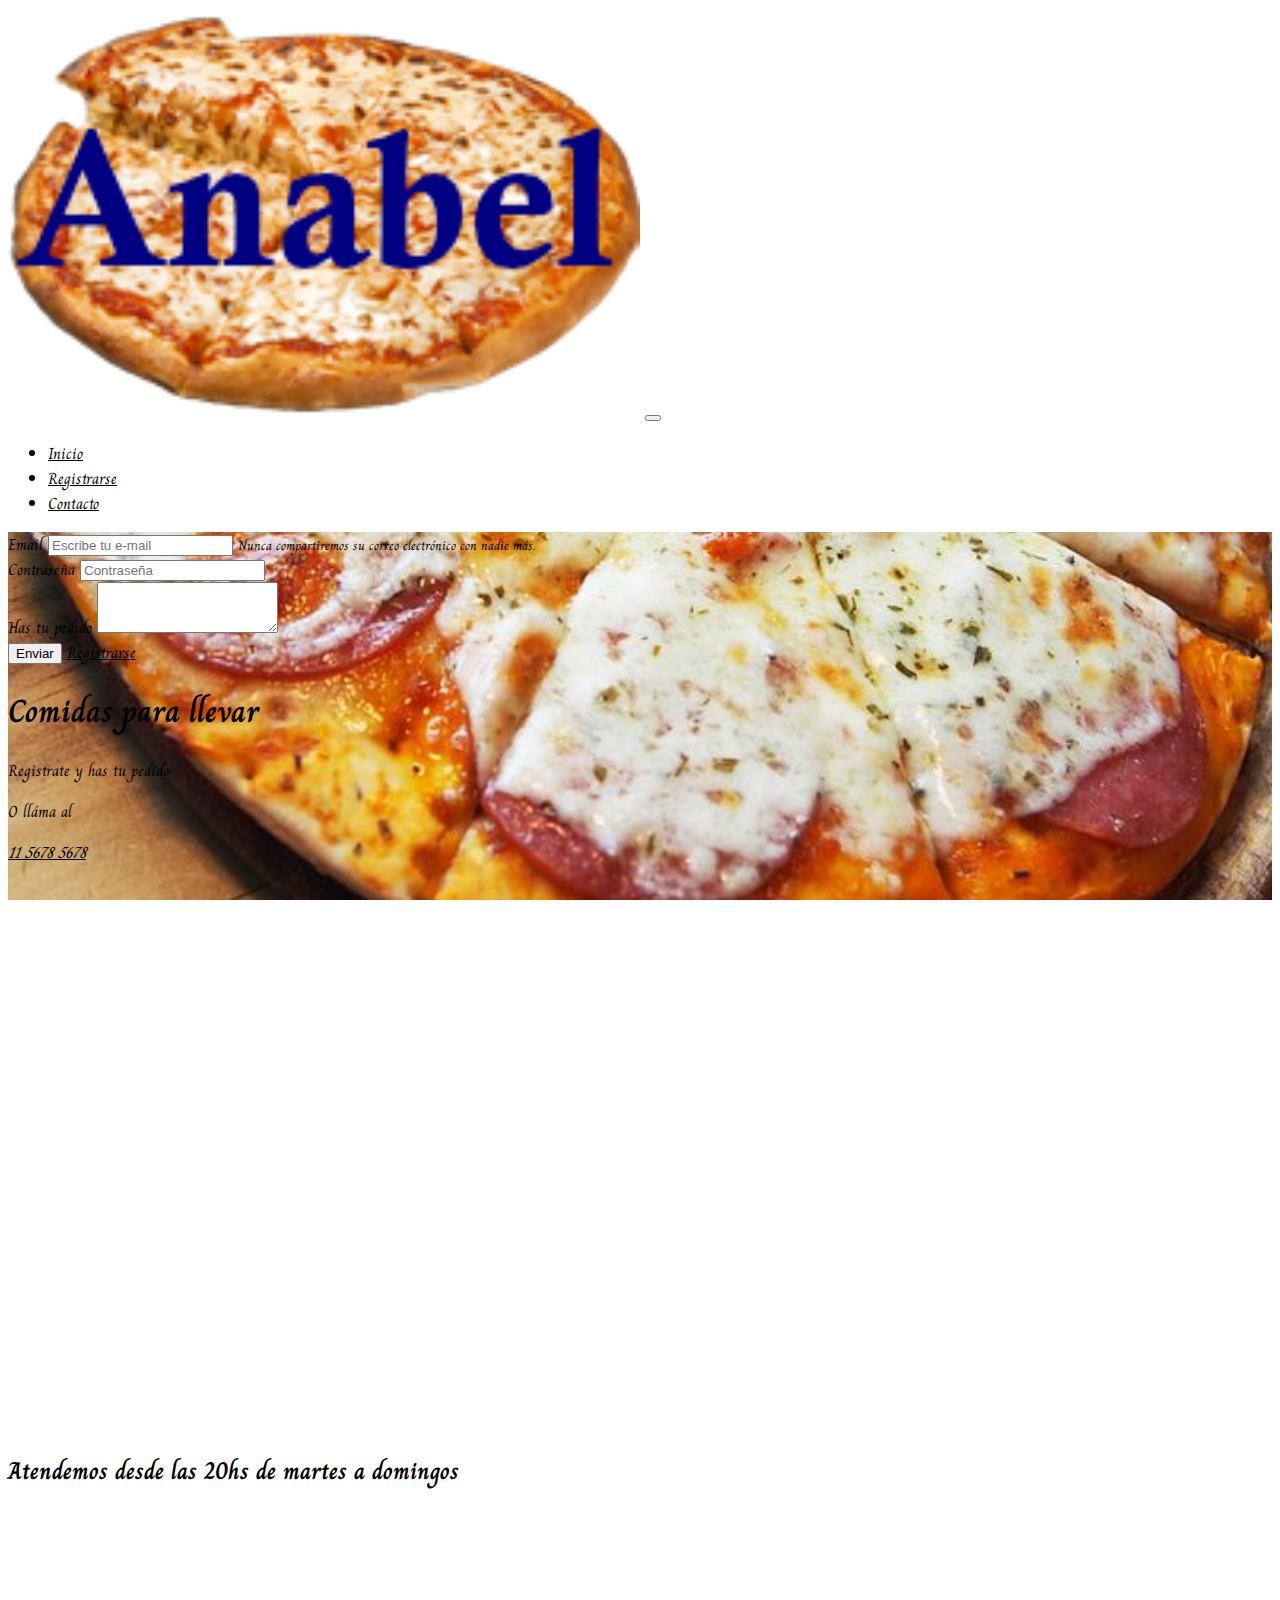
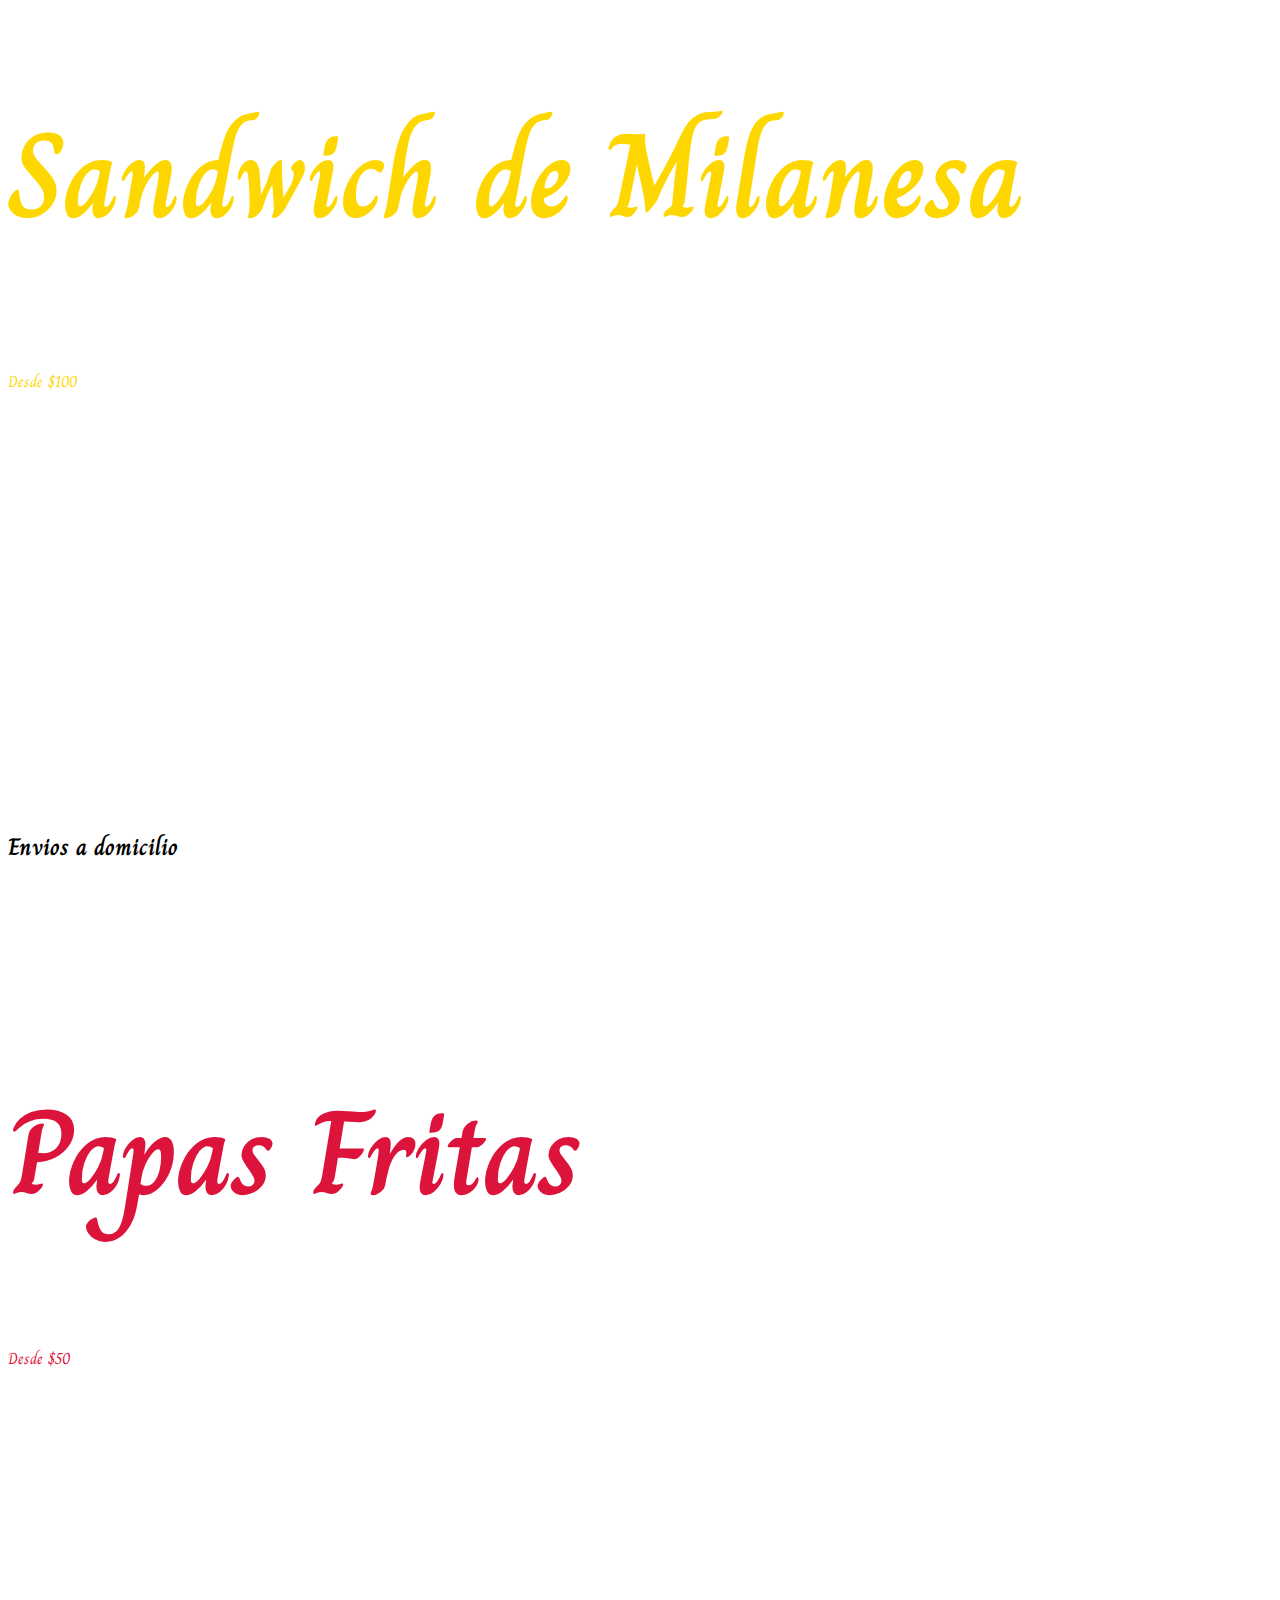
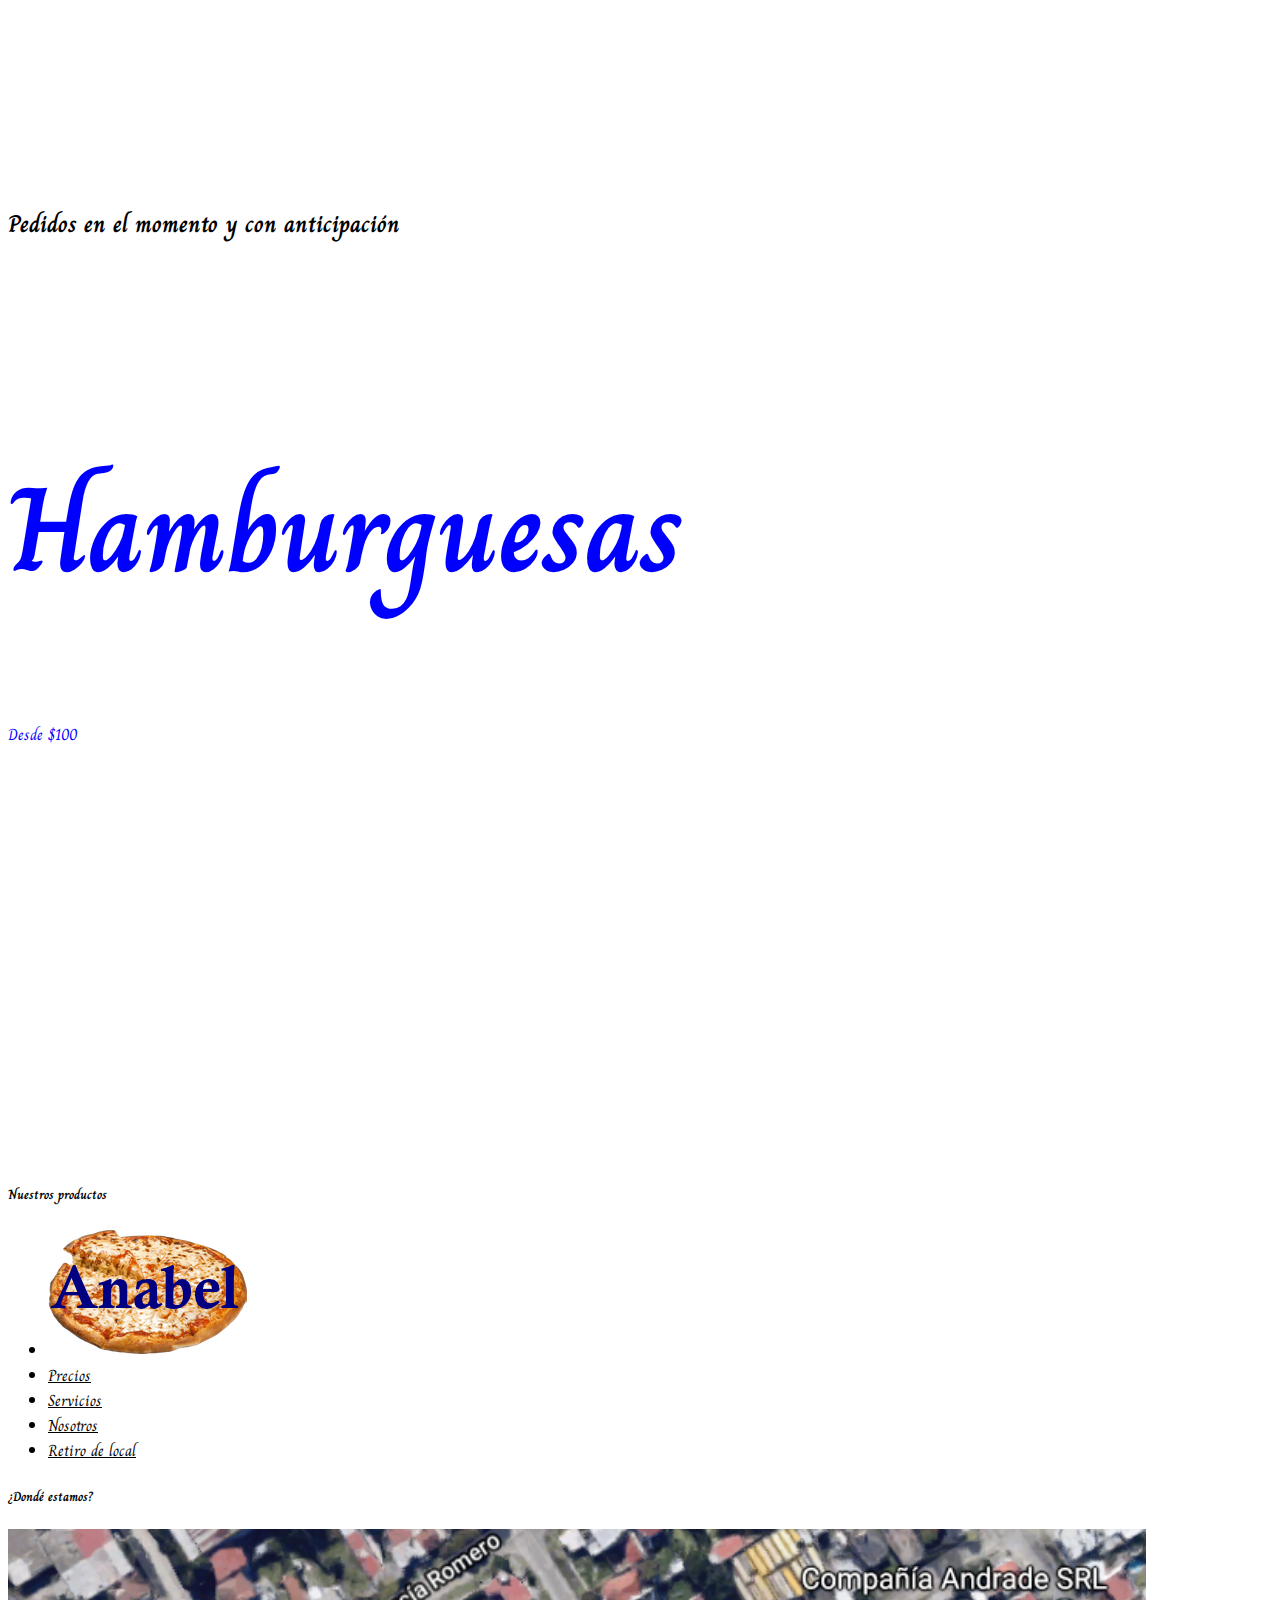
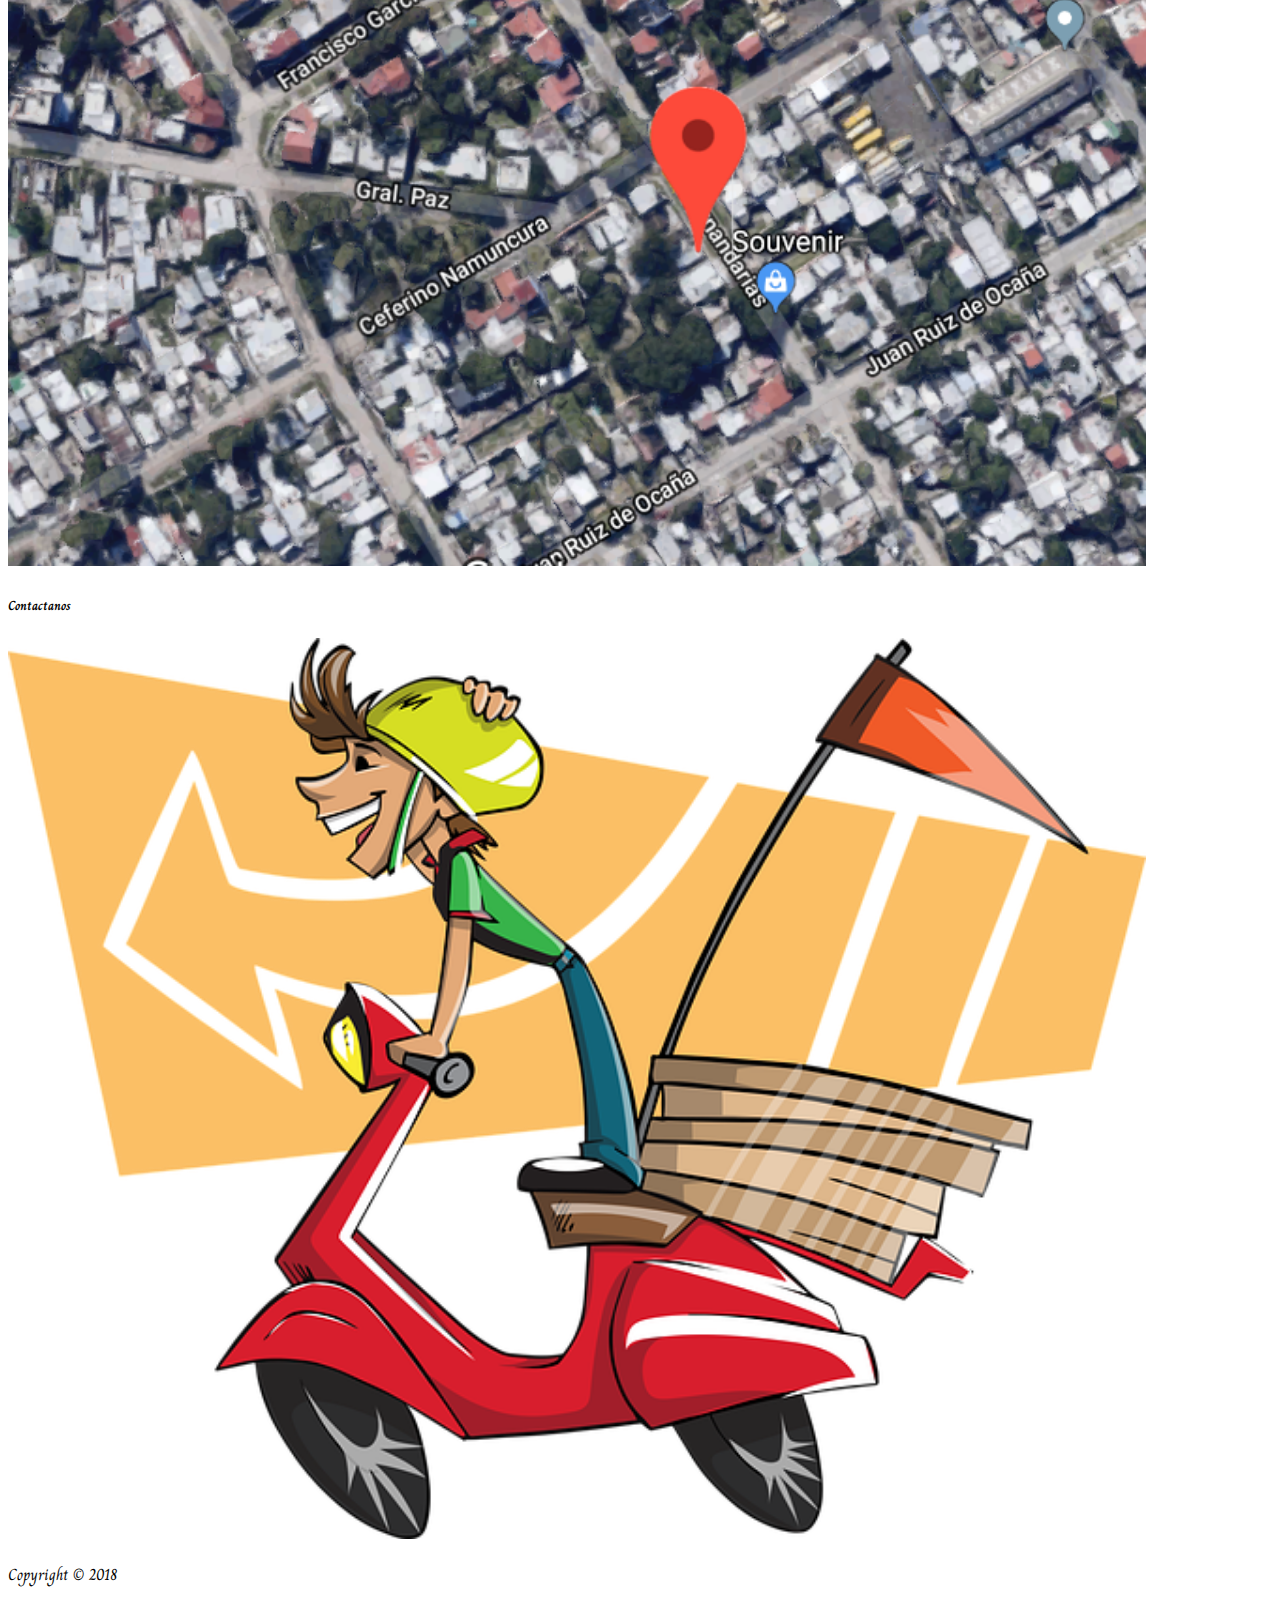
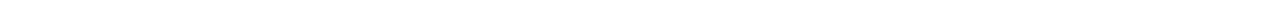
==== index.html @ c368be13 "Update index.html" ====
<!DOCTYPE html>
<html lang="en">
<head>
    <meta charset="UTF-8">
    <meta name="viewport" content="width=device-width, initial-scale=1.0">
    <meta http-equiv="X-UA-Compatible" content="ie=edge">
    <title>Pizzeria Anabel</title>
    <!--    BOOTSTRAP    -->
<link rel="stylesheet" href="https://stackpath.bootstrapcdn.com/bootstrap/4.1.3/css/bootstrap.min.css" integrity="sha384-MCw98/SFnGE8fJT3GXwEOngsV7Zt27NXFoaoApmYm81iuXoPkFOJwJ8ERdknLPMO" crossorigin="anonymous">

<!--font awesome-->
<link rel="stylesheet" href="https://use.fontawesome.com/releases/v5.6.3/css/all.css" integrity="sha384-UHRtZLI+pbxtHCWp1t77Bi1L4ZtiqrqD80Kn4Z8NTSRyMA2Fd33n5dQ8lWUE00s/" crossorigin="anonymous">

<!--Animate.css-->
<link rel="stylesheet" href="https://cdnjs.cloudflare.com/ajax/libs/animate.css/3.7.0/animate.min.css"><link rel="stylesheet" href="http://s.mlcdn.co/animate.css">

<!--Google Fonts-->
<link href="https://fonts.googleapis.com/css?family=Charm" rel="stylesheet"> 

<!--Custom-->
<link rel="stylesheet" href="./css/main.css">

</head>
<body>
    <nav class="navbar navbar-expand-lg navbar-danger bg-danger">
        <div class="container">
            <a class="navbar-brand" href="#"><img class="animated rotateIn" src="./img/logo.png" style="width: 50%" alt="logo"></a>
            <button class="navbar-toggler" type="button" data-toggle="collapse" data-target="#navbarNav" aria-controls="navbarNav" aria-expanded="false" aria-label="Toggle navigation">
                <span class="navbar-toggler"><i class="fas fa-bars"></i></span>
            </button>
            <div class="collapse navbar-collapse" id="navbarNav">
                <ul class="navbar-nav ml-auto">
                    <li class="nav-item">
                      <a class="nav-link" href="#inicio">Inicio</a>
                    </li>
                    <li class="nav-item">
                      <a class="nav-link" href="./html/login.html">Registrarse</a>
                    </li>
                    <li class="nav-item">
                      <a class="nav-link" href="#contacto">Contacto</a>
                    </li>
                </ul>
            </div>
        </div>
    </nav>
    <header id="inicio">
       <div class="container-fluid">
           <div class="row">
               <div class="col-md-6">
                    <form>
                        <div class="form-group">
                            <label for="exampleInputEmail1">Email</label>
                            <input type="email" class="form-control" id="exampleInputEmail1" aria-describedby="emailHelp" placeholder="Escribe tu e-mail">
                            <small id="emailHelp" class="form-text text-muted">Nunca compartiremos su correo electrónico con nadie más.</small>
                        </div>
                        <div class="form-group">
                            <label for="exampleInputPassword1">Contraseña</label>
                            <input type="password" class="form-control" id="exampleInputPassword1" placeholder="Contraseña">
                            </div>
                        <div class="form-group">
                            <label for="exampleFormControlTextarea1">Has tu pedido</label>
                            <textarea class="form-control" id="exampleFormControlTextarea1" rows="3"></textarea>
                        </div>
                        <button type="submit" class="btn btn-primary">Enviar</button>
                        <a href="./html/login.html">Registrarse</a>
                    </form>
               </div>
               <div class="col-md-6 text-center align-self-center">
                   <h1>Comidas para llevar</h1>
                   <p class="h3">Registrate y has tu pedido</p>
                   <p class="h3">O lláma al</p>
                   <a href="3" class="btn btn-success"><i class="fab fa-whatsapp fa-2x animated flip"> 11 5678 5678</i></a>
               </div>
           </div>
       </div>
    </header>

    <section>
        <div class="bg-light py-5 text-center">
            <h2>Atendemos desde las 20hs de martes a domingos</h2>
        </div>
    </section>

    <section id="mila">
        <div class="container-fluid">
            <div class="row">
                <div class="col-md-10 offset-1 text-center align-self-center">
                    <br><br><br>
                    <h2 class="h1 animated wobble">Sandwich de Milanesa</h2>
                    <p class="h1">Desde $100</p>
                </div>
            </div>
        </div>
    </section>

    <section>
            <div class="bg-light py-5 text-center">
                <h2>Envios a domicilio</h2>
            </div>
    </section>
    
    <section id="papas">
            <div class="container-fluid">
                <div class="row">
                    <div class="col-md-10 offset-1 text-center align-self-center">
                        <br><br><br>
                        <h2 class="h1 animated wobble">Papas Fritas</h2>
                        <p class="h1">Desde $50</p>
                    </div>
                </div>
            </div>
        </section>

        <section>
                <div class="bg-light py-5 text-center">
                    <h2>Pedidos en el momento y con anticipación</h2>
                </div>
        </section>
        
        <section id="patys">
            <div class="container-fluid">
                <div class="row">
                    <div class="col-md-10 offset-1 text-center align-self-center">
                        <br><br><br>
                        <h2 class="h1 animated wobble">Hamburguesas</h2>
                        <p class="h1">Desde $100</p>
                    </div>
                </div>
            </div>
        </section>

        <section id="contacto">
            <div class="container-fluid bg-success">
                <div class="row">
                    <div class="col-md-4 text-center">
                        <h5>Nuestros productos</h5>
                        <ul class="list-unstyled">
                            <li><a href="#"><img class="animated rotateIn" src="./img/logo.png" alt="logo"></a></li>
                            <li><a href="#">Precios</a></li>
                            <li><a href="#">Servicios</a></li>
                            <li><a href="#">Nosotros</a></li>
                            <li><a href="#">Retiro de local</a></li>
                        </ul>
                    </div>
                    <div class="col-md-4 text-center">
                        <h5>¿Dondé estamos?</h5>
                        <img src="./img/map.png" style="width:90%" alt="mapa de ubicacion">
                    </div>
                    <div class="col-md-4 text-center">
                        <h5>Contactanos</h5>
                        <img src="./img/img-reparto.png" style="width:90%" alt="imagen de repartidor">
                        <div class="d-flex flex-row justify-content-center">
                            <div class="p-2">
                              <a href="http://facebook.com" target="_blank">
                                <i class="fab fa-facebook-f fa-3x animated flip"></i>
                              </a>
                            </div>
                            <div class="p-2">
                              <a href="http://twitter.com" target="_blank">
                                <i class="fab fa-twitter fa-3x animated flip"></i>
                              </a>
                            </div>
                            <div class="p-2">
                              <a href="http://instagrand.com" target="_blank">
                                <i class="fab fa-instagram fa-3x animated flip"></i>
                              </a>
                            </div>
                            <div class="p-2">
                              <a href="http://whatsapp" target="_blank">
                                <i class="fab fa-whatsapp fa-3x animated flip"></i>
                              </a>
                            </div>
                        </div>
                    </div>
                </div>
            </div>
          
            <footer class="bg-secondary">
                <div class="container p-5 text-center">
                    <p>Copyright &copy; 2018</p>
                </div>
            </footer>
                
                
                
        </section>




    <!--   BOOTSTRAP SCRIPTS    -->
    <script src="https://code.jquery.com/jquery-3.3.1.slim.min.js" integrity="sha384-q8i/X+965DzO0rT7abK41JStQIAqVgRVzpbzo5smXKp4YfRvH+8abtTE1Pi6jizo" crossorigin="anonymous"></script>
    <script src="https://cdnjs.cloudflare.com/ajax/libs/popper.js/1.14.3/umd/popper.min.js" integrity="sha384-ZMP7rVo3mIykV+2+9J3UJ46jBk0WLaUAdn689aCwoqbBJiSnjAK/l8WvCWPIPm49" crossorigin="anonymous"></script>
    <script src="https://stackpath.bootstrapcdn.com/bootstrap/4.1.3/js/bootstrap.min.js" integrity="sha384-ChfqqxuZUCnJSK3+MXmPNIyE6ZbWh2IMqE241rYiqJxyMiZ6OW/JmZQ5stwEULTy" crossorigin="anonymous"></script>

</body>
</html>
---- css/main.css ----
.animated:hover {
    animation-duration: 3s;
    animation-delay: 2s;
    animation-iteration-count: infinite;
  }

  body{
    font-family: 'Charm', cursive;
  }

  a{
    color: black;
  }

  header {
    background: url("../img/pizza-fondo.jpg");
    background-position: center center;
    background-repeat: no-repeat;
    background-attachment: fixed;
    background-size: cover;
    height: 100vh;
}

#mila {
  background: url("../img/sandwich-milanesa2.jpg");
  background-position: center center;
  background-repeat: no-repeat;
  background-attachment: fixed;
  background-size: cover;
  height: 100vh;
}

#mila {
  
  color: gold;
}

#mila h2 {
    font-size: 120px;
}

#papas {
  background: url("../img/papas-fritas.jpg");
  background-position: center center;
  background-repeat: no-repeat;
  background-attachment: fixed;
  background-size: cover;
  height: 100vh;
}

#papas {
 
  color: crimson;
}
#papas h2 {
  font-size: 120px;
}

#patys{
  background: url("../img/hamburguesa.jpg");
  background-position: center center;
  background-repeat: no-repeat;
  background-attachment: fixed;
  background-size: cover;
  height: 100vh;
}

#patys {
  
  color: blue;
}
#patys h2 {
  font-size: 120px;
}

@media screen and (max-width: 768px){
  header {
   height: 200vh;
  }
  #mila h2 {
    font-size: 90px;
  }
  #papas h2 {
    font-size: 90px;
  }
  #patys h2 {
    font-size: 90px;
  }
}

@media screen and (max-width: 576px){
  header {
    height: 400vh;
}
  #mila h2 {
    font-size: 40px;
  }
  #papas h2 {
    font-size: 40px;
  }
  #patys h2 {
    font-size: 40px;
  }
}

/* Pagina de registro */
.login-box {
  width: 320px;
  height: 450px;
  background: rgba(0, 0, 0, 0.3);
  border-radius: 15%;
  color: #fff;
  top: 50%;
  left: 50%;
  position: absolute;
  transform: translate(-50%, -50%);
  box-sizing: border-box;
  padding: 70px 30px;
}

.login-box .avatar {
  width: 100px;
  height: 100px;
  position: absolute;
  top: 0px;
  left: calc(50% - 50px);
}

.login-box h1 {
  margin: 0;
  padding: 30px 0 20px;
  text-align: center;
  font-size: 22px;
}

.login-box label {
  margin: 0;
  padding: 0;
  font-weight: bold;
  display: block;
}

.login-box input {
  width: 100%;
  margin-bottom: 20px;
}

.login-box input[type="text"],
.login-box input[type="password"] {
  border: none;
  border-bottom: 1px solid #fff;
  background: transparent;
  outline: none;
  height: 40px;
  color: #fff;
  font-size: 16px;
}

.login-box input[type="submit"] {
  border: none;
  outline: none;
  height: 40px;
  background: #b80f22;
  color: #fff;
  font-size: 18px;
  border-radius: 20px;
}

.login-box a {
  text-decoration: none;
  font-size: 12px;
  line-height: 20px;
  color: darkgrey;
}

.login-box a:hover {
  color: #fff;
}
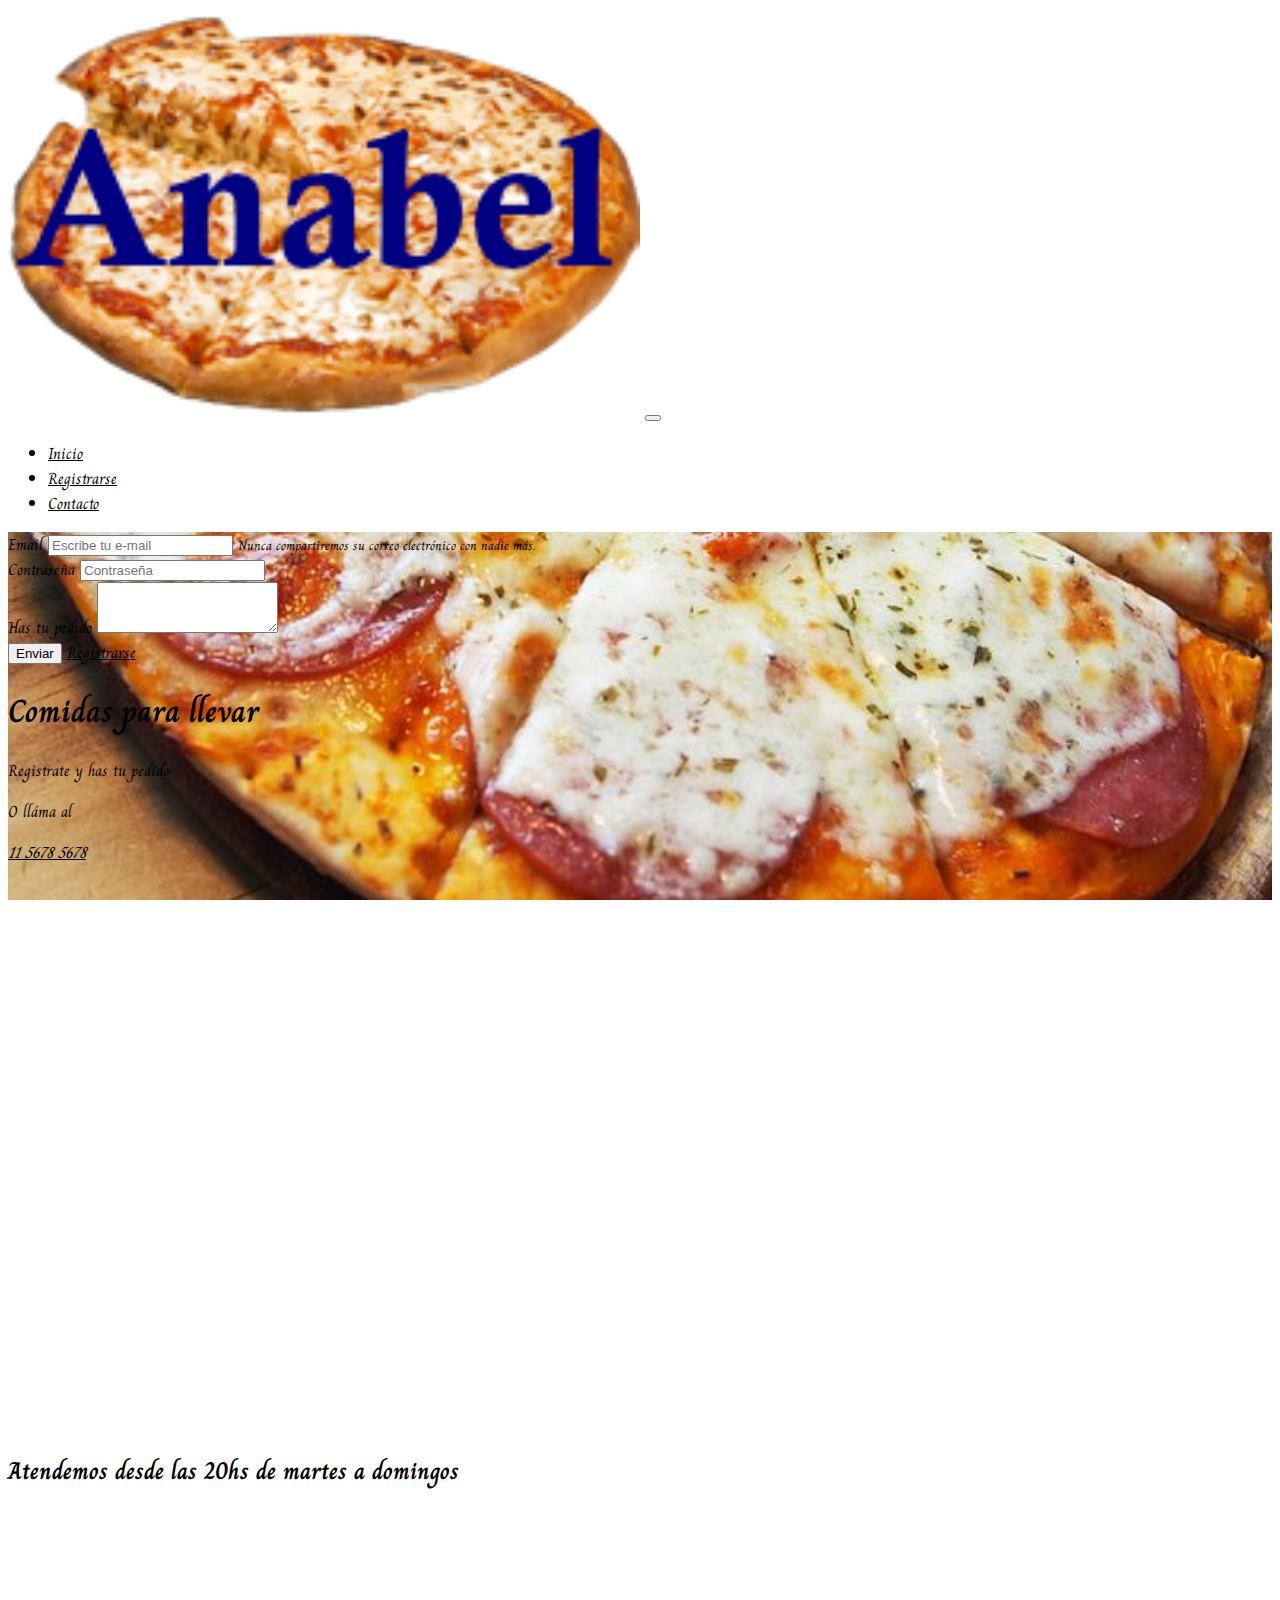
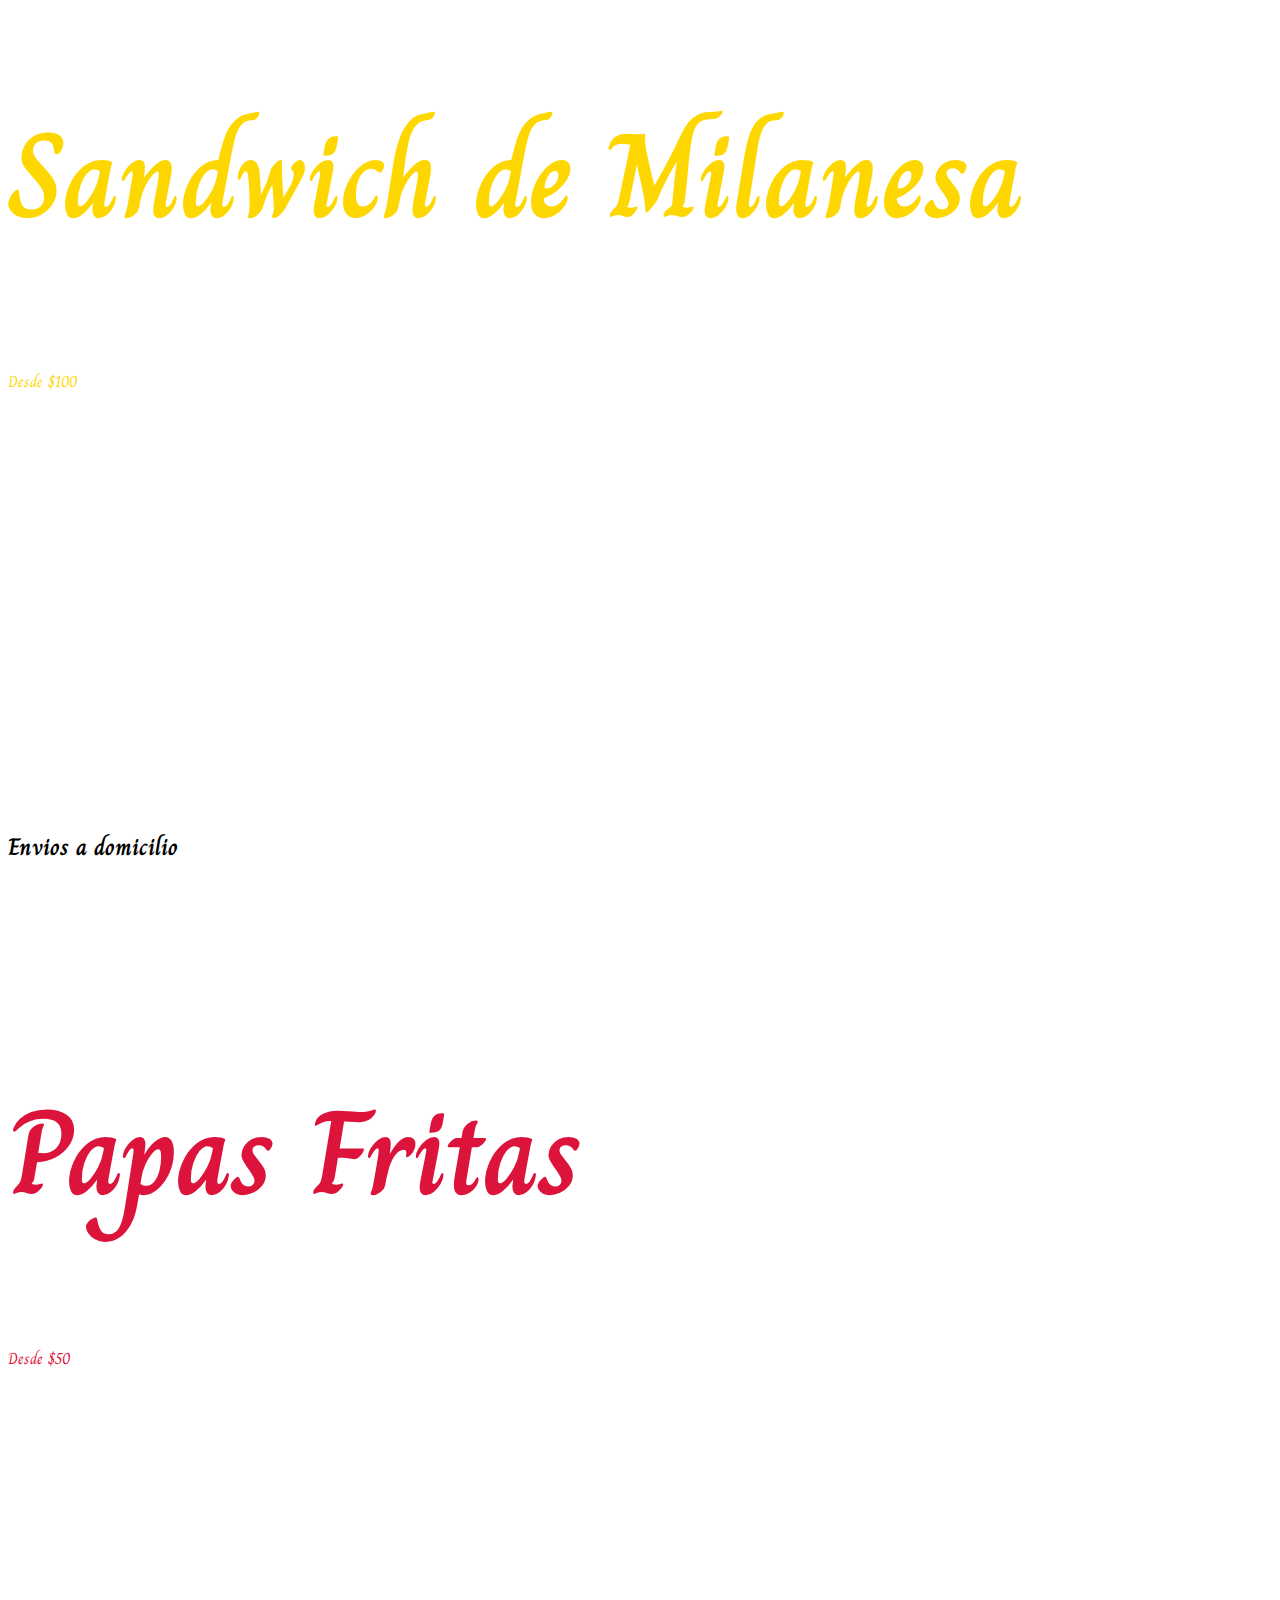
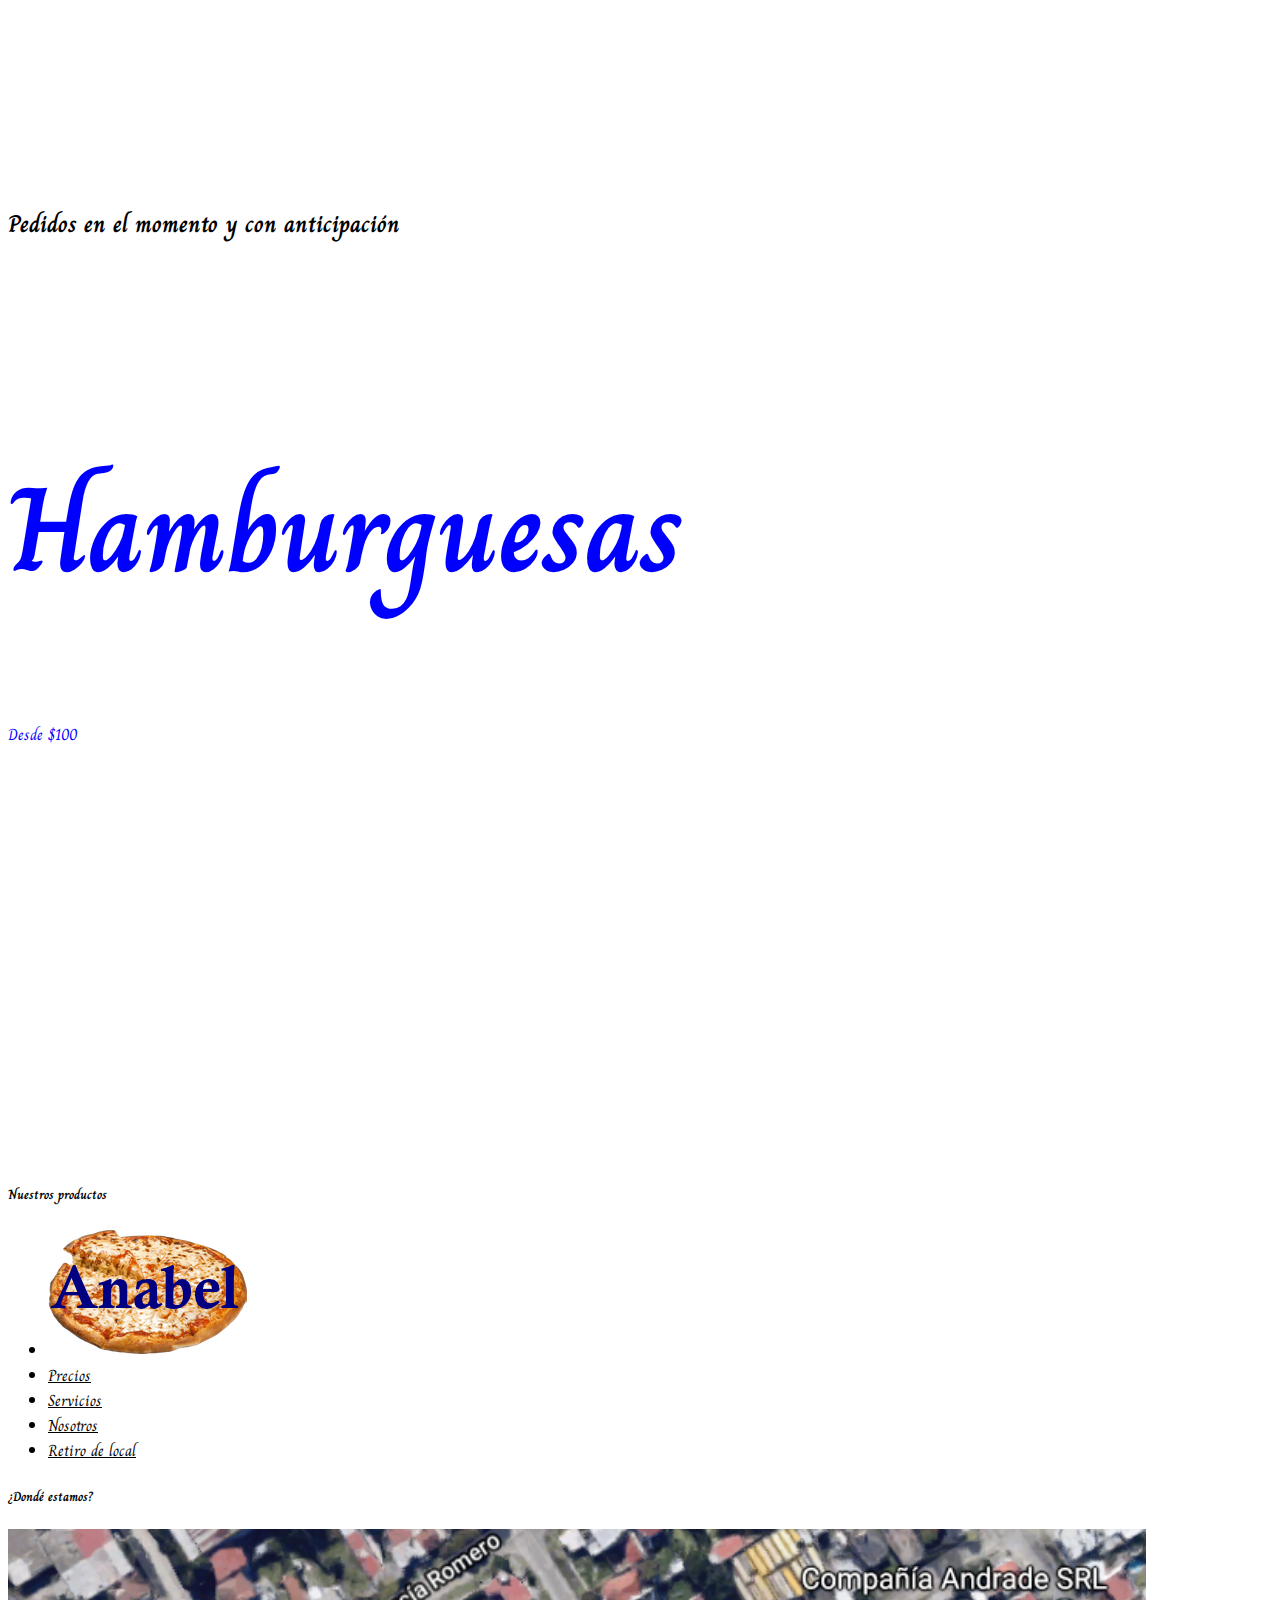
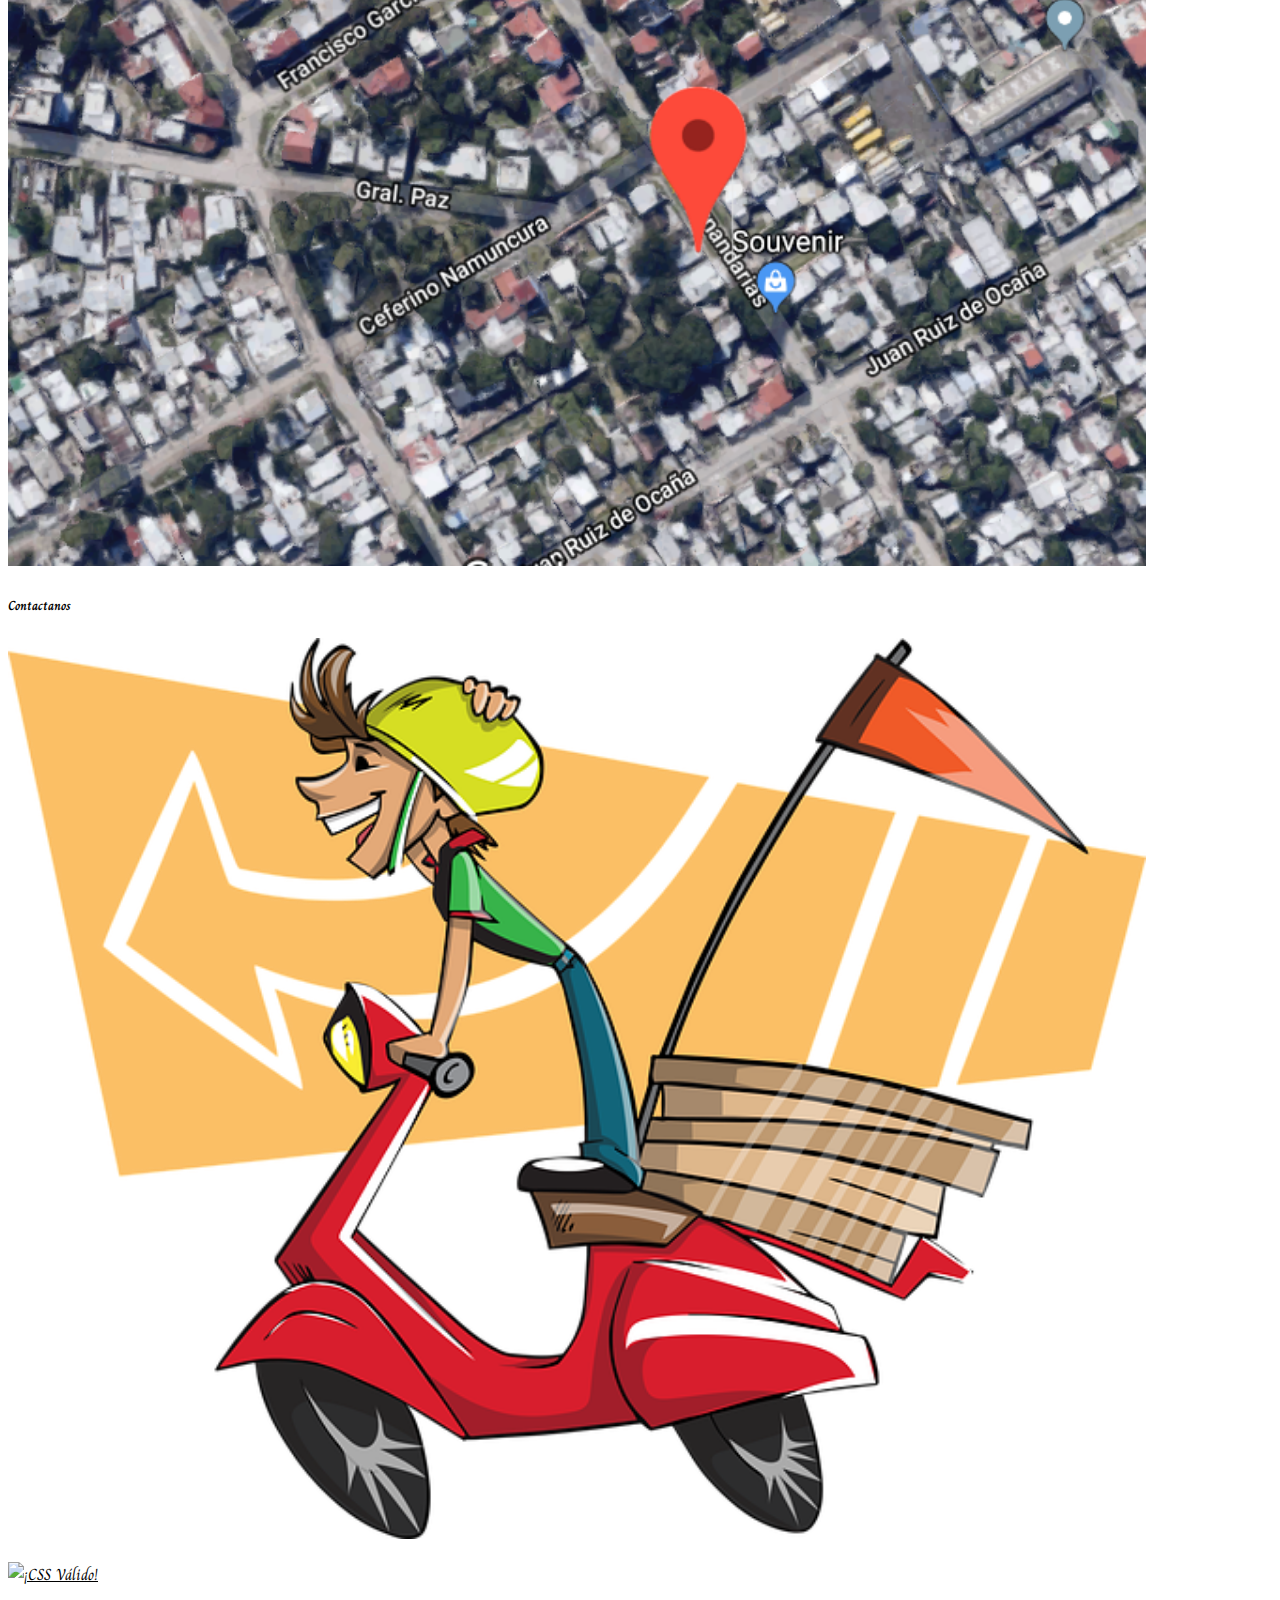
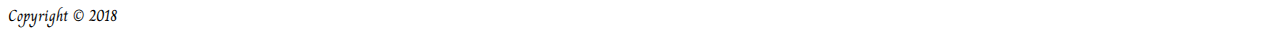
==== commit 0adbb510: "Update index.html" ====
--- a/index.html
+++ b/index.html
@@ -26,7 +26,7 @@
         <div class="container">
             <a class="navbar-brand" href="#"><img class="animated rotateIn" src="./img/logo.png" style="width: 50%" alt="logo"></a>
             <button class="navbar-toggler" type="button" data-toggle="collapse" data-target="#navbarNav" aria-controls="navbarNav" aria-expanded="false" aria-label="Toggle navigation">
-                <span class="navbar-toggler"><i class="fas fa-bars"></i></span>
+                <span class="navbar-toggler-icon"></span>
             </button>
             <div class="collapse navbar-collapse" id="navbarNav">
                 <ul class="navbar-nav ml-auto">
@@ -177,6 +177,13 @@
           
             <footer class="bg-secondary">
                 <div class="container p-5 text-center">
+                    <p>
+    <a href="http://jigsaw.w3.org/css-validator/check/referer">
+        <img style="border:0;width:88px;height:31px"
+            src="http://jigsaw.w3.org/css-validator/images/vcss"
+            alt="¡CSS Válido!" />
+    </a>
+</p>
                     <p>Copyright &copy; 2018</p>
                 </div>
             </footer>
--- a/css/main.css
+++ b/css/main.css
@@ -75,32 +75,29 @@
 
 @media screen and (max-width: 768px){
   header {
-   height: 200vh;
+   height: 140vh;
   }
-  #mila h2 {
-    font-size: 90px;
+  #mila h2, #papas h2, #patys h2{
+    font-size: 60px;
   }
-  #papas h2 {
-    font-size: 90px;
-  }
-  #patys h2 {
-    font-size: 90px;
+  #patys h2{
+    font-size: 40px;
+    font.weight: 900;
   }
 }
 
 @media screen and (max-width: 576px){
   header {
-    height: 400vh;
+    height: 180vh;
 }
-  #mila h2 {
-    font-size: 40px;
+  #mila h2, #papas h2, {
+    font-size: 70px;
+    font.weight: 900;
   }
-  #papas h2 {
-    font-size: 40px;
-  }
-  #patys h2 {
-    font-size: 40px;
-  }
+  #patys h2{
+    font-size: 50px;
+    font.weight: 900;
+   }
 }
 
 /* Pagina de registro */
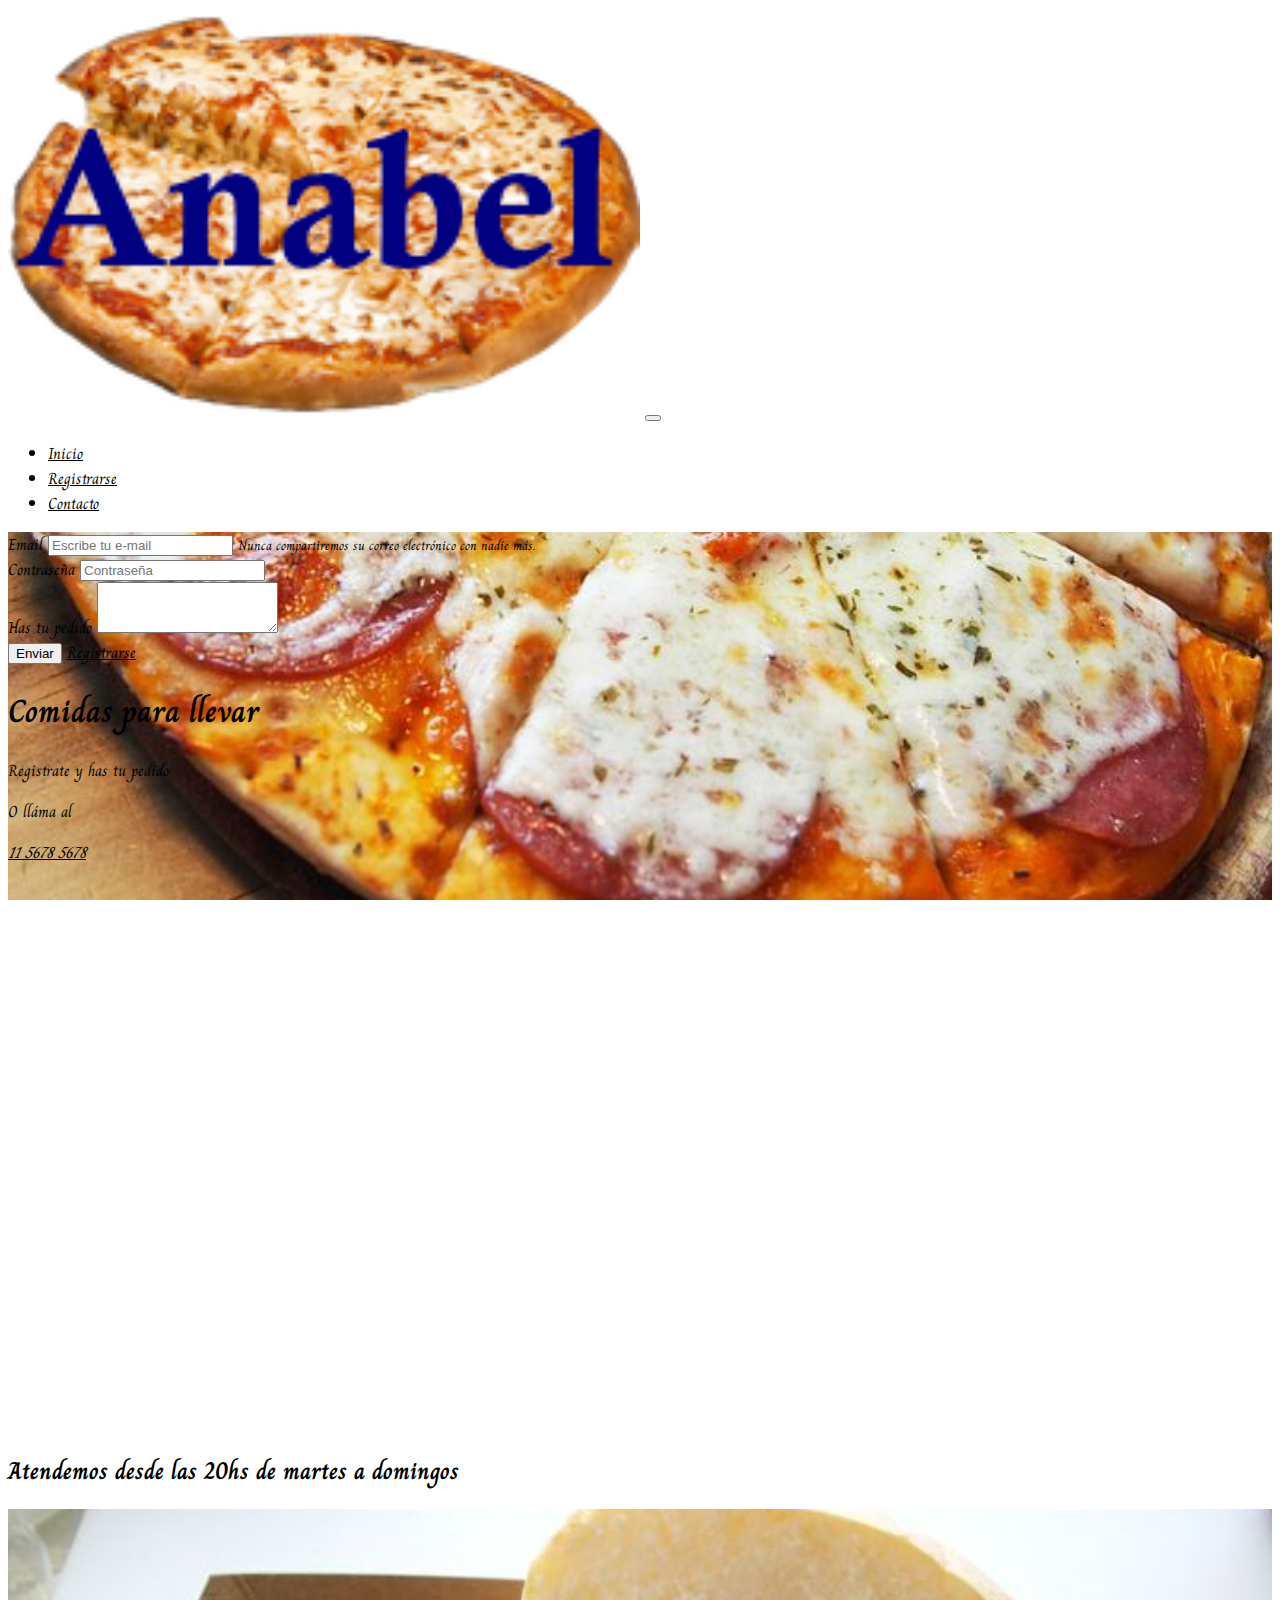
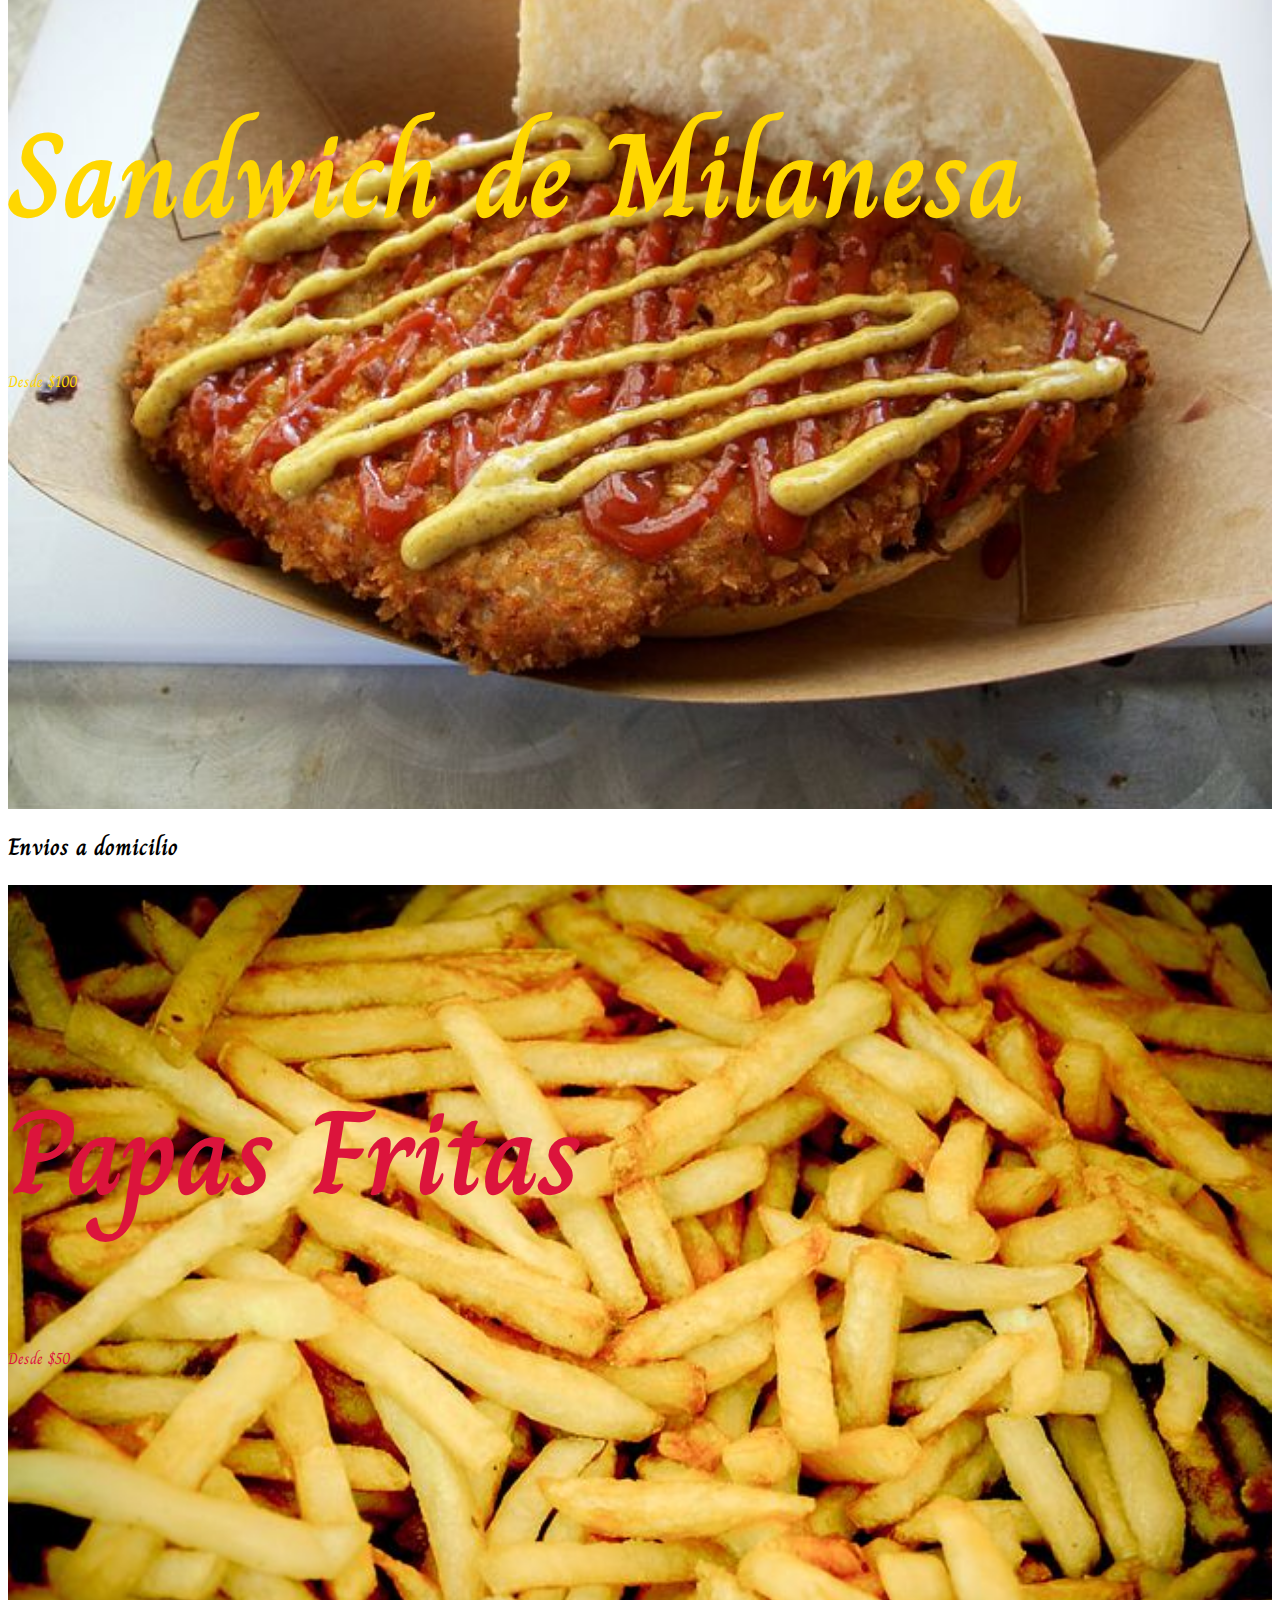
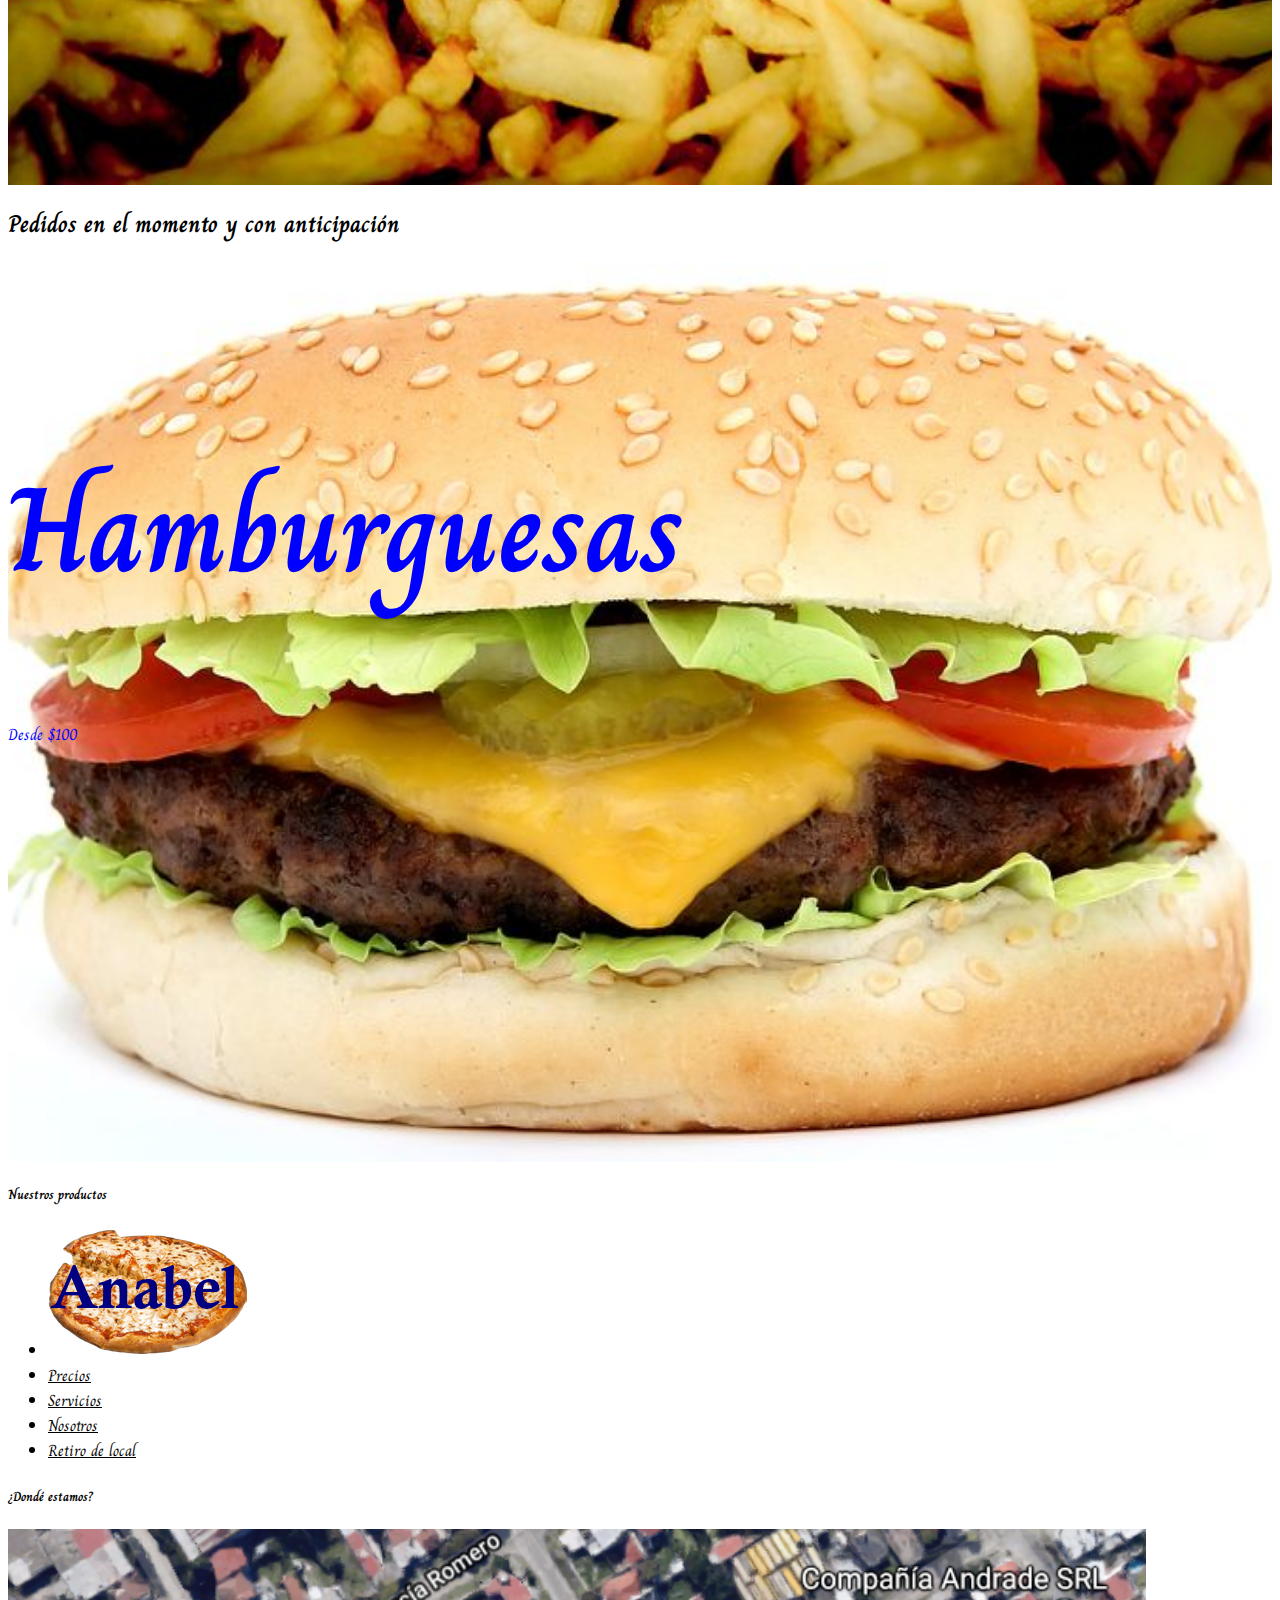
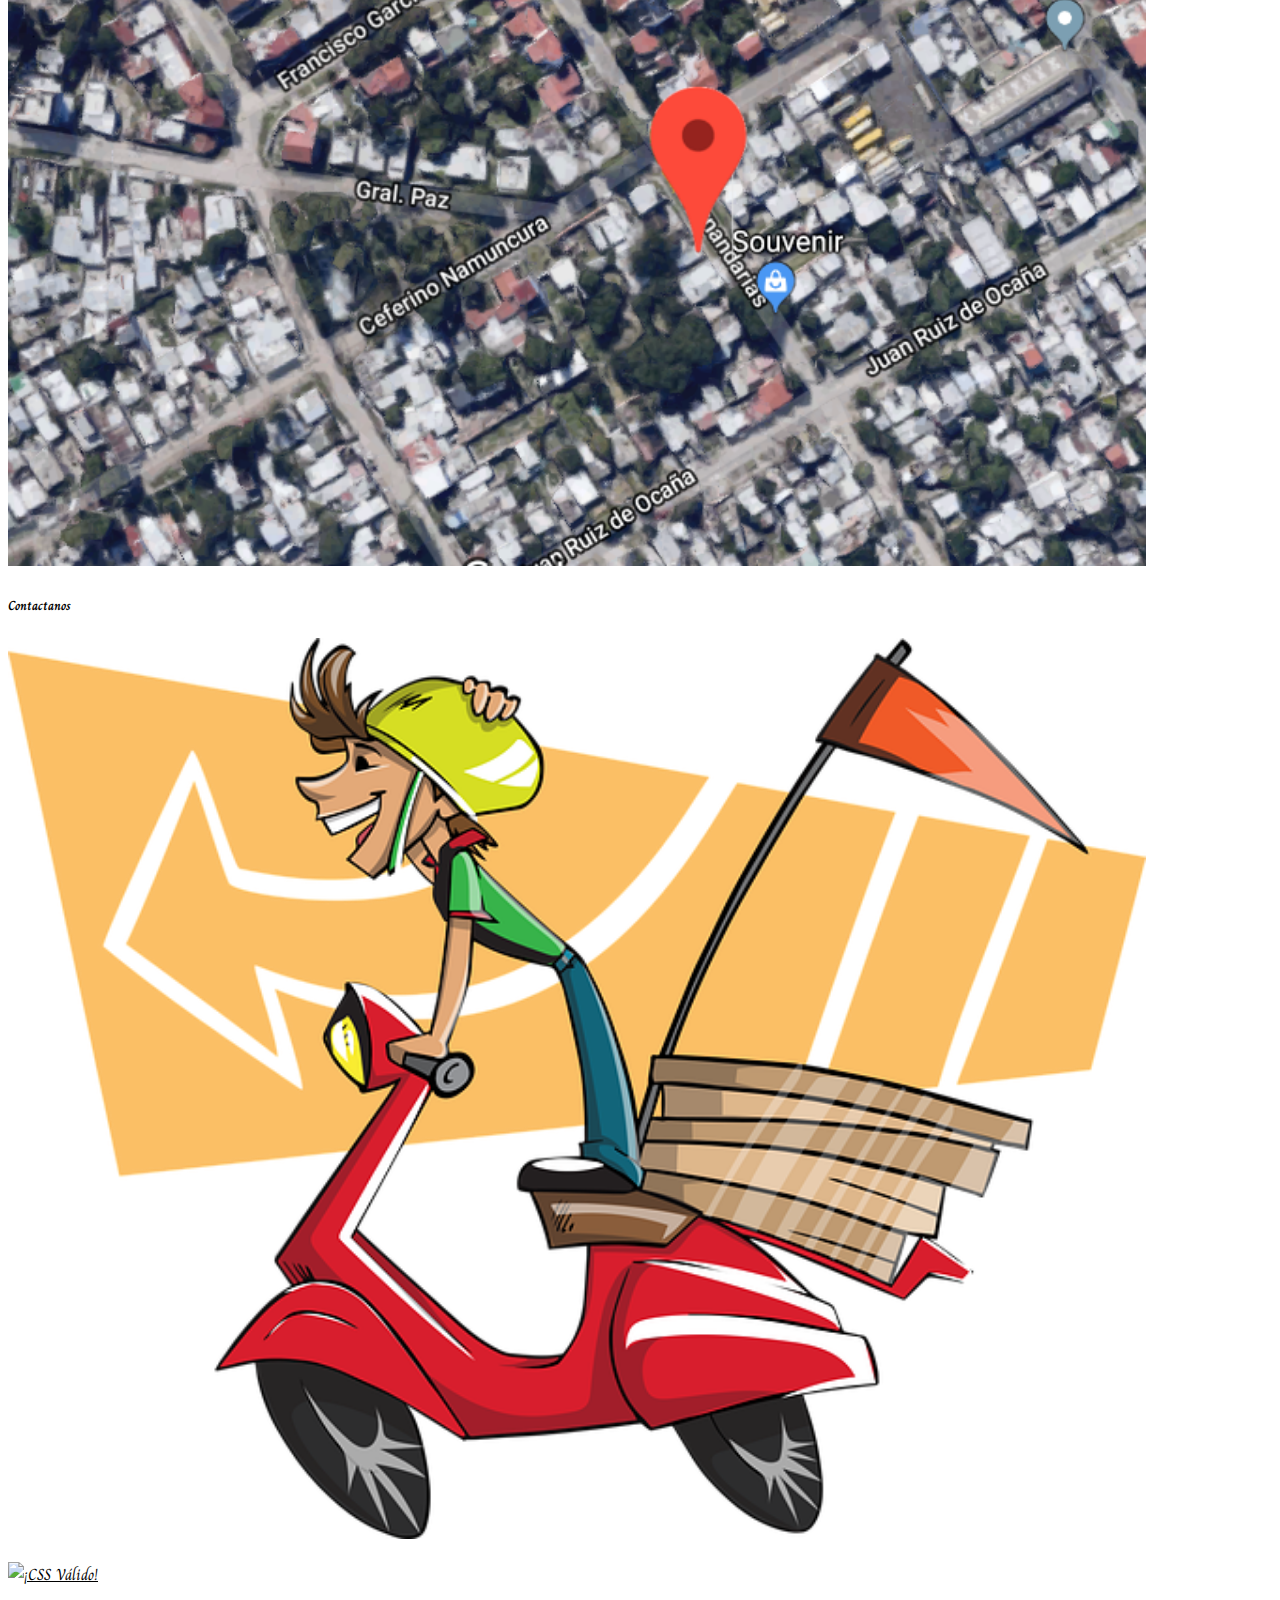
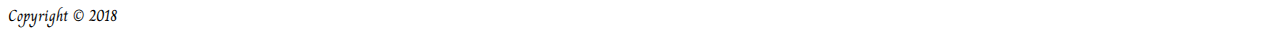
==== commit 7dcd8255: "Update index.html" ====
--- a/index.html
+++ b/index.html
@@ -15,11 +15,92 @@
 <link rel="stylesheet" href="https://cdnjs.cloudflare.com/ajax/libs/animate.css/3.7.0/animate.min.css"><link rel="stylesheet" href="http://s.mlcdn.co/animate.css">
 
 <!--Google Fonts-->
-<link href="https://fonts.googleapis.com/css?family=Charm" rel="stylesheet"> 
-
-<!--Custom-->
+<link href="https://fonts.googleapis.com/css?family=Charm" rel="stylesheet">
+    
+    <!-- marcado json-LD -->
+    <script type="application/ld+json">
+[ {
+  "@context" : "http://schema.org",
+  "@type" : "LocalBusiness",
+  "name" : "logo",
+  "telephone" : "11 5678 5678",
+  "openingHoursSpecification" : {
+    "@type" : "OpeningHoursSpecification",
+    "opens" : "Inserta una fecha/hora válida con formato ISO 8601 aquí. Ejemplos: 2015-07-27 o 2015-07-27T15:30",
+    "closes" : "Inserta una fecha/hora válida con formato ISO 8601 aquí. Ejemplos: 2015-07-27 o 2015-07-27T15:30"
+  }
+}, {
+  "@context" : "http://schema.org",
+  "@type" : "LocalBusiness",
+  "telephone" : "Dondé",
+  "address" : {
+    "@type" : "PostalAddress",
+    "addressLocality" : "mapa de ubicacion"
+  }
+} ]
+</script>
+    
+    <script type="application/ld+json">
+[ {
+  "@context" : "http://schema.org",
+  "@type" : "Product",
+  "description" : "Sandwich de Milanesa",
+  "offers" : {
+    "@type" : "Offer",
+    "price" : "Desde $100"
+  }
+}, {
+  "@context" : "http://schema.org",
+  "@type" : "Product",
+  "description" : "Papas Fritas",
+  "offers" : {
+    "@type" : "Offer",
+    "price" : "Desde $50"
+  }
+}, {
+  "@context" : "http://schema.org",
+  "@type" : "Product",
+  "description" : "Hamburguesas",
+  "offers" : {
+    "@type" : "Offer",
+    "price" : "Desde $100"
+  }
+} ]
+</script>
+    
+    <script type="application/ld+json">
+[ {
+  "@context" : "http://schema.org",
+  "@type" : "Restaurant",
+  "image" : "http://www.googleusercontent.com/img/logo.png",
+  "menu" : ""
+}, {
+  "@context" : "http://schema.org",
+  "@type" : "Restaurant",
+  "image" : "http://www.googleusercontent.com/img/logo.png",
+  "telephone" : "11 5678 5678",
+  "menu" : ""
+}, {
+  "@context" : "http://schema.org",
+  "@type" : "Restaurant",
+  "image" : "http://www.googleusercontent.com/img/logo.png",
+  "menu" : ""
+}, {
+  "@context" : "http://schema.org",
+  "@type" : "Restaurant",
+  "image" : "http://www.googleusercontent.com/img/logo.png",
+  "menu" : ""
+}, {
+  "@context" : "http://schema.org",
+  "@type" : "Restaurant",
+  "image" : "http://www.googleusercontent.com/img/logo.png",
+  "menu" : "http://hamburguesas/"
+} ]
+</script>
+    
+    <!--Custom -->
 <link rel="stylesheet" href="./css/main.css">
-
+    
 </head>
 <body>
     <nav class="navbar navbar-expand-lg navbar-danger bg-danger">
@@ -177,13 +258,13 @@
           
             <footer class="bg-secondary">
                 <div class="container p-5 text-center">
-                    <p>
-    <a href="http://jigsaw.w3.org/css-validator/check/referer">
-        <img style="border:0;width:88px;height:31px"
-            src="http://jigsaw.w3.org/css-validator/images/vcss"
-            alt="¡CSS Válido!" />
-    </a>
-</p>
+                        <p>
+                                <a href="http://jigsaw.w3.org/css-validator/check/referer">
+                                    <img style="border:0;width:88px;height:31px"
+                                        src="http://jigsaw.w3.org/css-validator/images/vcss"
+                                        alt="¡CSS Válido!" />
+                                </a>
+                            </p>
                     <p>Copyright &copy; 2018</p>
                 </div>
             </footer>
--- a/css/main.css
+++ b/css/main.css
@@ -2,174 +2,107 @@
     animation-duration: 3s;
     animation-delay: 2s;
     animation-iteration-count: infinite;
-  }
+   }
+ 
+   body{
+     font-family: 'Charm', cursive;https://github.com/dani4983/e-commerce/blob/gh-pages/html/index5.html
+   }
+ 
+   a{
+     color: black;
+   }
+ 
+   header {
+     background: url("../img/pizza-fondo.jpg");
+     background-position: center center;
+     background-repeat: no-repeat;
+     background-attachment: fixed;
+     background-size: cover;
+     height: 100vh;
+ }
+ 
+ #mila {
+   background: url("../img/sandwich-milanesa2.jpg");
+   background-position: center center;
+   background-repeat: no-repeat;
+   
+   background-size: cover;
+   height: 100vh;
+ }
+ 
+ #mila {
+   
+   color: gold;
+ }
+ 
+ #mila h2 {
+     font-size: 120px;
+ }
+ 
+ #papas {
+   background: url("../img/papas-fritas.jpg");
+   background-position: center center;
+   background-repeat: no-repeat;
+   
+   background-size: cover;
+   height: 100vh;
+ }
+ 
+ #papas {
+  
+   color: crimson;
+ }
+ #papas h2 {
+   font-size: 120px;
+ }
+ 
+ #patys{
+   background: url("../img/hamburguesa.jpg");
+   background-position: center center;
+   background-repeat: no-repeat;
+   
+   background-size: cover;
+   height: 100vh;
+ }
+ 
+ #patys {
+   
+   color: blue;
+ }
+ #patys h2 {
+   font-size: 120px;
+ }
+ 
+ @media screen and (max-width: 768px){
+   header {
+    height: 200vh;
+   }
+   #mila h2 {
+     font-size: 90px;
+   }
+   #papas h2 {
+     font-size: 90px;
+   }
+   #patys h2 {
+     font-size: 90px;
+   }
+ }
+ 
+ @media screen and (max-width: 576px){
+   header {
+     height: 400vh;
+ }
+   #mila h2 {
+     font-size: 40px;
+   }
+   #papas h2 {
+     font-size: 40px;
+   }
+   #patys h2 {
+     font-size: 40px;
+   }
+ }
 
-  body{
-    font-family: 'Charm', cursive;
-  }
+ 
+ 
 
-  a{
-    color: black;
-  }
-
-  header {
-    background: url("../img/pizza-fondo.jpg");
-    background-position: center center;
-    background-repeat: no-repeat;
-    background-attachment: fixed;
-    background-size: cover;
-    height: 100vh;
-}
-
-#mila {
-  background: url("../img/sandwich-milanesa2.jpg");
-  background-position: center center;
-  background-repeat: no-repeat;
-  background-attachment: fixed;
-  background-size: cover;
-  height: 100vh;
-}
-
-#mila {
-  
-  color: gold;
-}
-
-#mila h2 {
-    font-size: 120px;
-}
-
-#papas {
-  background: url("../img/papas-fritas.jpg");
-  background-position: center center;
-  background-repeat: no-repeat;
-  background-attachment: fixed;
-  background-size: cover;
-  height: 100vh;
-}
-
-#papas {
- 
-  color: crimson;
-}
-#papas h2 {
-  font-size: 120px;
-}
-
-#patys{
-  background: url("../img/hamburguesa.jpg");
-  background-position: center center;
-  background-repeat: no-repeat;
-  background-attachment: fixed;
-  background-size: cover;
-  height: 100vh;
-}
-
-#patys {
-  
-  color: blue;
-}
-#patys h2 {
-  font-size: 120px;
-}
-
-@media screen and (max-width: 768px){
-  header {
-   height: 140vh;
-  }
-  #mila h2, #papas h2, #patys h2{
-    font-size: 60px;
-  }
-  #patys h2{
-    font-size: 40px;
-    font.weight: 900;
-  }
-}
-
-@media screen and (max-width: 576px){
-  header {
-    height: 180vh;
-}
-  #mila h2, #papas h2, {
-    font-size: 70px;
-    font.weight: 900;
-  }
-  #patys h2{
-    font-size: 50px;
-    font.weight: 900;
-   }
-}
-
-/* Pagina de registro */
-.login-box {
-  width: 320px;
-  height: 450px;
-  background: rgba(0, 0, 0, 0.3);
-  border-radius: 15%;
-  color: #fff;
-  top: 50%;
-  left: 50%;
-  position: absolute;
-  transform: translate(-50%, -50%);
-  box-sizing: border-box;
-  padding: 70px 30px;
-}
-
-.login-box .avatar {
-  width: 100px;
-  height: 100px;
-  position: absolute;
-  top: 0px;
-  left: calc(50% - 50px);
-}
-
-.login-box h1 {
-  margin: 0;
-  padding: 30px 0 20px;
-  text-align: center;
-  font-size: 22px;
-}
-
-.login-box label {
-  margin: 0;
-  padding: 0;
-  font-weight: bold;
-  display: block;
-}
-
-.login-box input {
-  width: 100%;
-  margin-bottom: 20px;
-}
-
-.login-box input[type="text"],
-.login-box input[type="password"] {
-  border: none;
-  border-bottom: 1px solid #fff;
-  background: transparent;
-  outline: none;
-  height: 40px;
-  color: #fff;
-  font-size: 16px;
-}
-
-.login-box input[type="submit"] {
-  border: none;
-  outline: none;
-  height: 40px;
-  background: #b80f22;
-  color: #fff;
-  font-size: 18px;
-  border-radius: 20px;
-}
-
-.login-box a {
-  text-decoration: none;
-  font-size: 12px;
-  line-height: 20px;
-  color: darkgrey;
-}
-
-.login-box a:hover {
-  color: #fff;
-}
